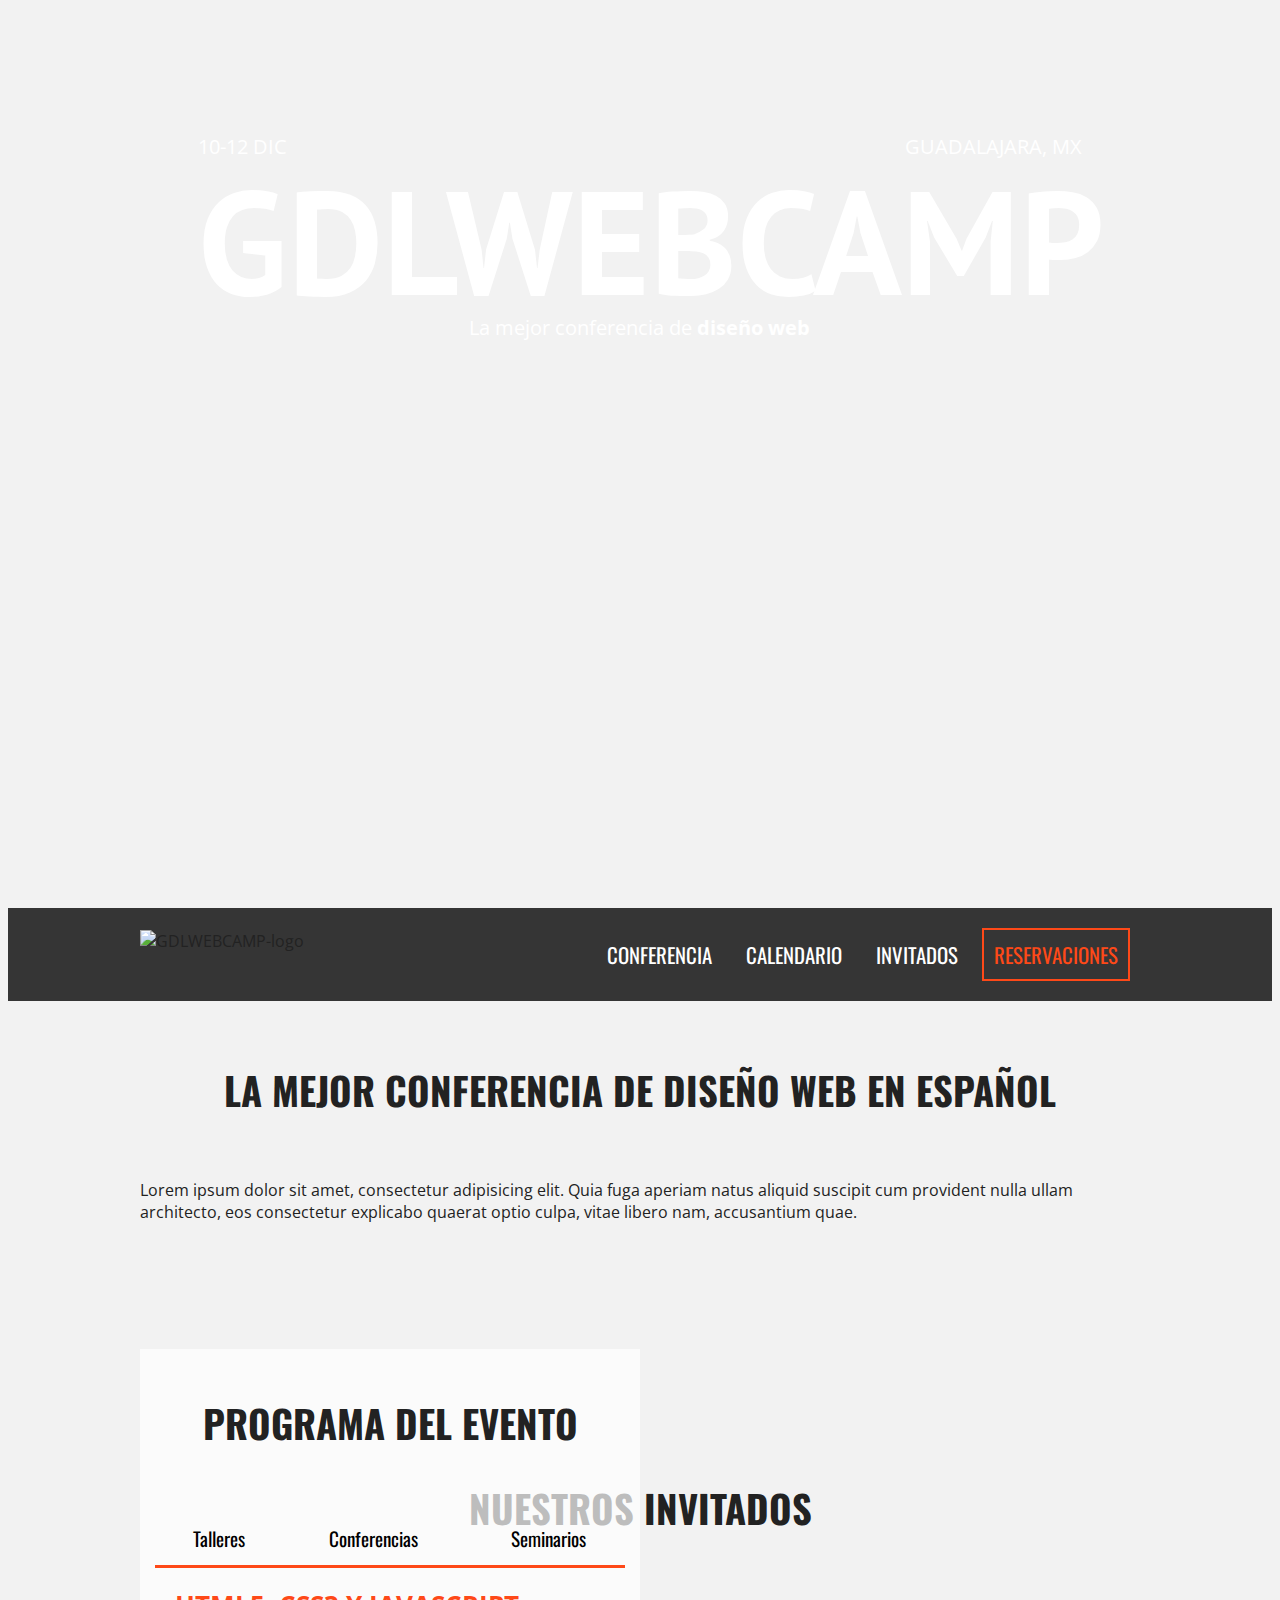
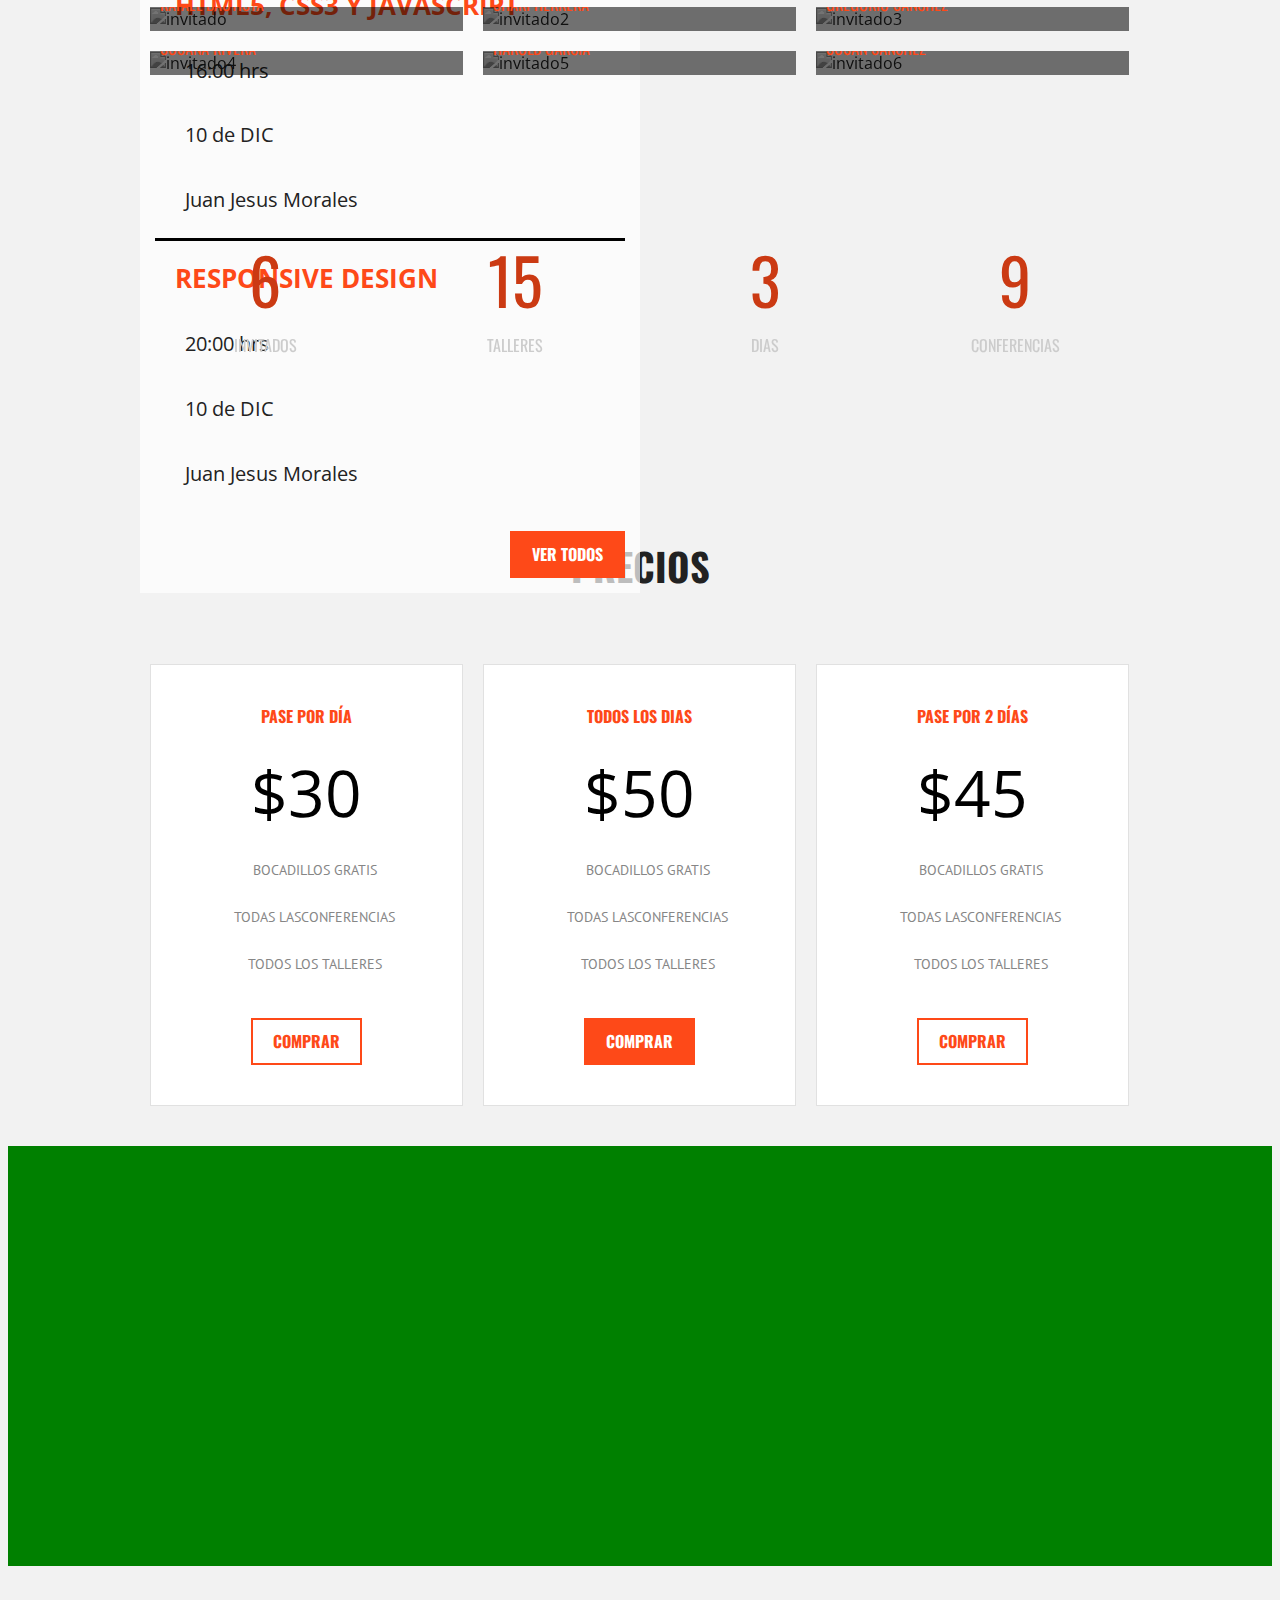
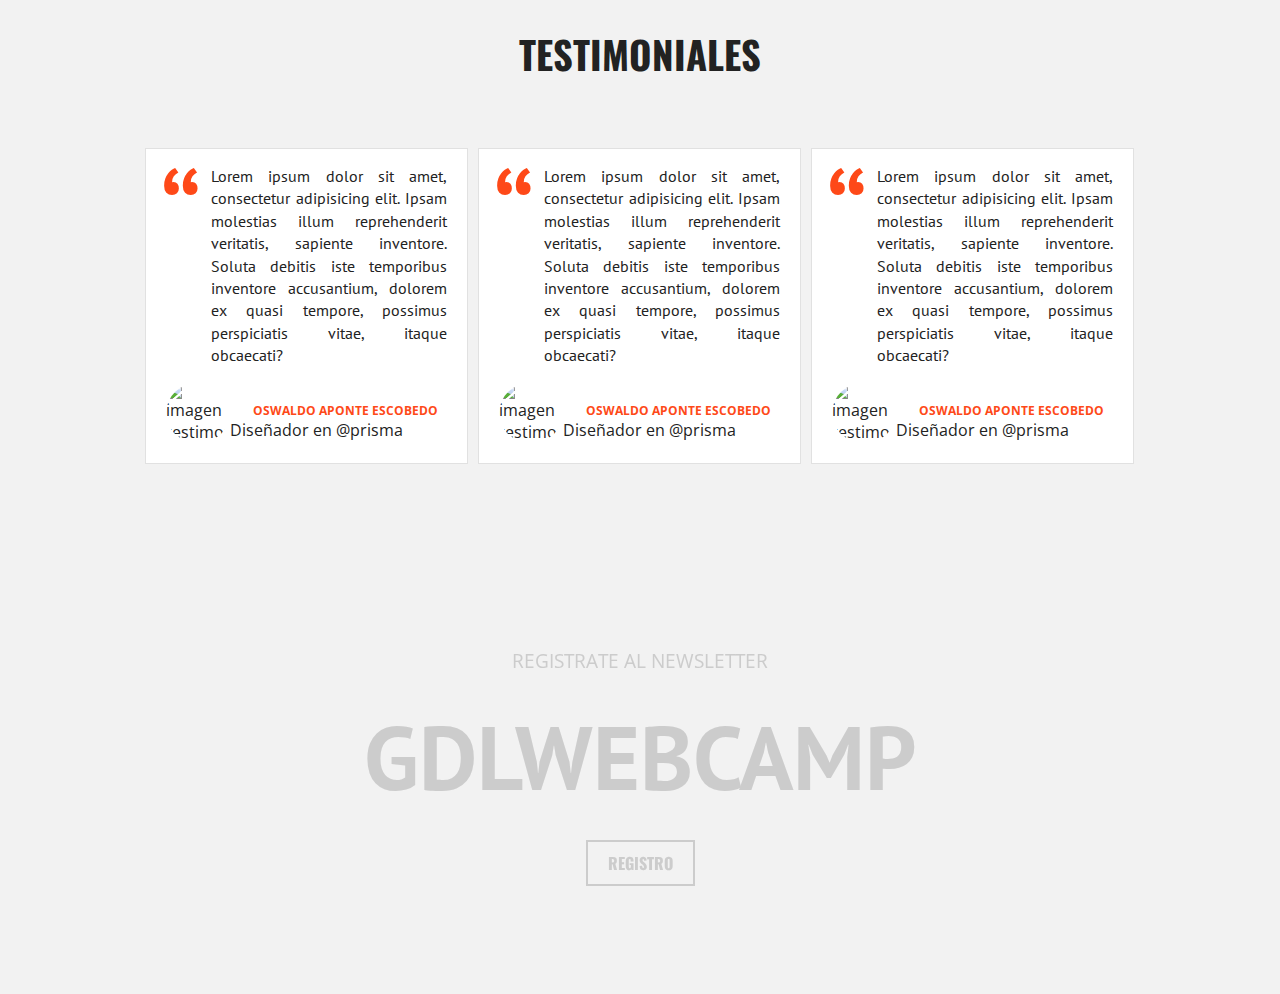
==== index.html @ ed3dda3f "creacion de newsletter" ====
<!doctype html>
<html class="no-js" lang="">

<head>
  <meta charset="utf-8">
  <meta http-equiv="x-ua-compatible" content="ie=edge">
  <title>GDL WEB CAMP</title>
  <meta name="description" content="">
  <meta name="viewport" content="width=device-width, initial-scale=1, shrink-to-fit=no">

  <link rel="manifest" href="site.webmanifest">
  <link rel="apple-touch-icon" href="icon.png">
  <!-- Place favicon.ico in the root directory -->

  <link rel="stylesheet" href="css/normalize.css">
  <link rel="stylesheet" href="css/font-awesome.min.css">
  <link href="https://fonts.googleapis.com/css?family=Open+Sans|Oswald|PT+Sans" rel="stylesheet">
  <link rel="stylesheet" href="css/main.css">
</head>

<body>
  <!--[if lte IE 9]>
    <p class="browserupgrade">You are using an <strong>outdated</strong> browser. Please <a href="https://browsehappy.com/">upgrade your browser</a> to improve your experience and security.</p>
  <![endif]-->

  <!-- Add your site or application content here -->
<header class="site-header">
    <div class="hero">
        <div class="contenido-header">
            <nav class="redes-sociales">
                <a href=""><i class="fa fa-facebook-square" aria-hidden="true"></i></a>
                <a href=""><i class="fa fa-twitter" aria-hidden="true"></i></a>
                <a href=""><i class="fa fa-pinterest" aria-hidden="true"></i></a>
                <a href=""><i class="fa fa-youtube" aria-hidden="true"></i></a>
                <a href=""><i class="fa fa-instagram" aria-hidden="true"></i></a>
            </nav>
            <div class="informacion-evento">
               <div class="clearfix">
                    <p class="fecha"><i class="fa fa-calendar" aria-hidden="true"></i> 10-12 DIC</p>
                <p class="ciudad"><i class="fa fa-map-marker" aria-hidden="true"></i> Guadalajara, MX</p>
               </div>
               
                <h1 class="nombre-sitio">GdlWebCamp</h1>
            <p class="slogan">La mejor conferencia de <span>diseño web</span></p>
            </div>
        </div>
    </div>
</header>
<div class="barra">
    <div class="contenedor clearfix">
        <div class="logo"><img src="img/logo.svg" alt="GDLWEBCAMP-logo"></div>
        <div class="menu-movil">
            <span></span>
            <span></span>
            <span></span>
        </div>
        <nav class="navegacion-principal clearfix">
            <a href="">Conferencia</a>
            <a href="">Calendario</a>
            <a href="">Invitados</a>
            <a href="">Reservaciones</a>
        </nav>
    </div>
</div>
 <section class="seccion contenedor">
     <h2>La mejor conferencia de diseño web en español</h2>
     <p>Lorem ipsum dolor sit amet, consectetur adipisicing elit. Quia fuga aperiam natus aliquid suscipit cum provident nulla ullam architecto, eos consectetur explicabo quaerat optio culpa, vitae libero nam, accusantium quae.</p>
 </section>
<section class="programa">
      <div class="contenedor-video">
        <video autoplay loop poster="img/bg-talleres.jpg">
          <source src="video/video.mp4" type="video/mp4">
          <source src="video/video.webm" type="video/webm">
          <source src="video/video.ogv" type="video/ogg">
        </video>
      </div> <!--contenedor video-->
     <div class="contenido-programa">
         <div class="contenedor">
             <div class="programa-evento">
                 <h2>Programa del Evento</h2>
                 <nav class="menu-programa">
                     <a href="#talleres"><i class="fa fa-code" aria-hidden="true"></i>Talleres</a>
                     <a href="#conferenicas"><i class="fa fa-comment" aria-hidden="true"></i>Conferencias</a>
                     <a href="#seminarios"><i class="fa fa-university" aria-hidden="true"></i>Seminarios</a>
                 </nav>
                 <div id="talleres" class="info-cursos ocultar clearfix">
                     <div class="detalle-evento">
                         <h3>HTML5, CSS3 Y JAVASCRIPT</h3>
                         <p><i class="fa fa-clock-o" aria-hidden="true"></i> 16:00 hrs</p>
                         <p><i class="fa fa-calendar" aria-hidden="true"></i> 10 de DIC</p>
                         <p><i class="fa fa-user" aria-hidden="true"></i> Juan Jesus Morales</p>
                     </div>
                     <div class="detalle-evento">
                         <h3>RESPONSIVE DESIGN</h3>
                         <p><i class="fa fa-clock-o" aria-hidden="true"></i> 20:00 hrs</p>
                         <p><i class="fa fa-calendar" aria-hidden="true"></i> 10 de DIC</p>
                         <p><i class="fa fa-user" aria-hidden="true"></i> Juan Jesus Morales</p>
                     </div>
                     <a href="" class="button float-right" >Ver todos</a>
                 </div>
             </div>
         </div>
     </div>
 </section>
 <section class="invitados contenedor seccion">
     <h2>Nuestros Invitados</h2>
     <ul class="lista-invitados clearfix">
         <li>
             <div class="invitado">
                 <img src="img/invitado1.jpg" alt="invitado">
                 <p>Rafael Bautista</p>
             </div>
         </li>
         <li>
             <div class="invitado">
                 <img src="img/invitado2.jpg" alt="invitado2">
                 <p>Shari Herrera</p>
             </div>
         </li>
         <li>
             <div class="invitado">
                 <img src="img/invitado3.jpg" alt="invitado3">
                 <p>Gregorio Sanchez</p>
             </div>
         </li>
         <li>
             <div class="invitado">
                 <img src="img/invitado4.jpg" alt="invitado4">
                 <p>Susana Rivera</p>
             </div>
         </li>
         <li>
             <div class="invitado">
                 <img src="img/invitado5.jpg" alt="invitado5">
                 <p>Harold Garcia</p>
             </div>
         </li>
         <li>
             <div class="invitado">
                 <img src="img/invitado6.jpg" alt="invitado6">
                 <p>Susan Sanchez</p>
             </div>
         </li>
     </ul>
 </section>
 <div class="contador parrallax">
     <div class="contenedor">
         <ul class="resumen-evento clearfix">
             <li><p class="numero">6</p>Invitados</li>
             <li><p class="numero">15</p>Talleres</li>
             <li><p class="numero">3</p>Dias</li>
             <li><p class="numero">9</p>Conferencias</li>
         </ul>
     </div>
 </div>
 <section class="precios seccion">
     <h2>Precios</h2>
     <div class="contenedor">
         <ul class="lista-precios clearfix">
             <li>
                 <div class="tabla-precio">
                     <h3>Pase por día</h3>
                     <p class="numero">$30</p>
                     <ul>
                         <li>Bocadillos gratis</li>
                         <li>Todas lasconferencias</li>
                         <li>Todos los talleres</li>
                     </ul>
                     <a href="#" class="button hollow">Comprar</a>
                 </div>
             </li>
             <li>
                 <div class="tabla-precio">
                     <h3>Todos los dias</h3>
                     <p class="numero">$50</p>
                     <ul>
                         <li>Bocadillos gratis</li>
                         <li>Todas lasconferencias</li>
                         <li>Todos los talleres</li>
                     </ul>
                     <a href="#" class="button">Comprar</a>
                 </div>
             </li>
             <li>
                 <div class="tabla-precio">
                     <h3>Pase por 2 días</h3>
                     <p class="numero">$45</p>
                     <ul>
                         <li>Bocadillos gratis</li>
                         <li>Todas lasconferencias</li>
                         <li>Todos los talleres</li>
                     </ul>
                     <a href="#" class="button hollow">Comprar</a>
                 </div>
             </li>
         </ul>
     </div>
 </section>
 <div id="mapa" class="mapa"></div>
 <section class="seccion">
     <h2>Testimoniales</h2>
     <div class="testimoniales contenedor clearfix">
     <div class="testimonial">
         <blockquote>
             <p>Lorem ipsum dolor sit amet, consectetur adipisicing elit. Ipsam molestias illum reprehenderit veritatis, sapiente inventore. Soluta debitis iste temporibus inventore accusantium, dolorem ex quasi tempore, possimus perspiciatis vitae, itaque obcaecati?</p>
             <footer class="info-testimonial clearfix">
                 <img src="img/testimonial.jpg" alt="imagen testimonial">
                 <cite>Oswaldo Aponte Escobedo</cite>
                 <span>Diseñador en @prisma</span>
             </footer>
         </blockquote>
     </div>
        <div class="testimonial">
         <blockquote>
             <p>Lorem ipsum dolor sit amet, consectetur adipisicing elit. Ipsam molestias illum reprehenderit veritatis, sapiente inventore. Soluta debitis iste temporibus inventore accusantium, dolorem ex quasi tempore, possimus perspiciatis vitae, itaque obcaecati?</p>
             <footer class="info-testimonial clearfix">
                 <img src="img/testimonial.jpg" alt="imagen testimonial">
                 <cite>Oswaldo Aponte Escobedo</cite>
                 <span>Diseñador en @prisma</span>
             </footer>
         </blockquote>
     </div>
        <div class="testimonial">
         <blockquote>
             <p>Lorem ipsum dolor sit amet, consectetur adipisicing elit. Ipsam molestias illum reprehenderit veritatis, sapiente inventore. Soluta debitis iste temporibus inventore accusantium, dolorem ex quasi tempore, possimus perspiciatis vitae, itaque obcaecati?</p>
             <footer class="info-testimonial clearfix">
                 <img src="img/testimonial.jpg" alt="imagen testimonial">
                 <cite>Oswaldo Aponte Escobedo</cite>
                 <span>Diseñador en @prisma</span>
             </footer>
         </blockquote>
     </div>
     </div>
 </section>
 <div class="newsletter">
     <div class="contenido contenedor">
         <p>Registrate al newsletter</p>
         <h3>gdlwebcamp</h3>
         <a href="#" class="button transparente">Registro</a>
     </div>
 </div>
  <script src="js/vendor/modernizr-3.6.0.min.js"></script>
  <script src="https://code.jquery.com/jquery-3.3.1.min.js" integrity="sha256-FgpCb/KJQlLNfOu91ta32o/NMZxltwRo8QtmkMRdAu8=" crossorigin="anonymous"></script>
  <script>window.jQuery || document.write('<script src="js/vendor/jquery-3.3.1.min.js"><\/script>')</script>
  <script src="js/plugins.js"></script>
  <script src="js/main.js"></script>

  <!-- Google Analytics: change UA-XXXXX-Y to be your site's ID. -->
  <script>
    window.ga = function () { ga.q.push(arguments) }; ga.q = []; ga.l = +new Date;
    ga('create', 'UA-XXXXX-Y', 'auto'); ga('send', 'pageview')
  </script>
  <script src="https://www.google-analytics.com/analytics.js" async defer></script>
</body>

</html>
---- css/main.css ----
/*! HTML5 Boilerplate v6.1.0 | MIT License | https://html5boilerplate.com/ */

/*
 * What follows is the result of much research on cross-browser styling.
 * Credit left inline and big thanks to Nicolas Gallagher, Jonathan Neal,
 * Kroc Camen, and the H5BP dev community and team.
 */

/* ==========================================================================
   Base styles: opinionated defaults
   ========================================================================== */

html {
    color: #222;
    font-size: 1em;
    line-height: 1.4;
}

/*
 * Remove text-shadow in selection highlight:
 * https://twitter.com/miketaylr/status/12228805301
 *
 * Vendor-prefixed and regular ::selection selectors cannot be combined:
 * https://stackoverflow.com/a/16982510/7133471
 *
 * Customize the background color to match your design.
 */

::-moz-selection {
    background: #b3d4fc;
    text-shadow: none;
}

::selection {
    background: #b3d4fc;
    text-shadow: none;
}

/*
 * A better looking default horizontal rule
 */

hr {
    display: block;
    height: 1px;
    border: 0;
    border-top: 1px solid #ccc;
    margin: 1em 0;
    padding: 0;
}

/*
 * Remove the gap between audio, canvas, iframes,
 * images, videos and the bottom of their containers:
 * https://github.com/h5bp/html5-boilerplate/issues/440
 */

audio,
canvas,
iframe,
img,
svg,
video {
    vertical-align: middle;
}

/*
 * Remove default fieldset styles.
 */

fieldset {
    border: 0;
    margin: 0;
    padding: 0;
}

/*
 * Allow only vertical resizing of textareas.
 */

textarea {
    resize: vertical;
}

/* ==========================================================================
   Browser Upgrade Prompt
   ========================================================================== */

.browserupgrade {
    margin: 0.2em 0;
    background: #ccc;
    color: #000;
    padding: 0.2em 0;
}

/* ==========================================================================
   Author's custom styles
   ========================================================================== */

html {
    -webkit-box-sizing: border-box;
    -moz-box-sizing: border-box;
    box-sizing: border-box;
}

*,
*::before,
*::after {
    -webkit-box-sizing: inherit;
    -moz-box-sizing: inherit;
    box-sizing: inherit;
}

body {
    background-color: #f2f2f2;
    font-family: 'Open Sans', sans-serif;
}

.contenedor{
    width: 98%;
    margin: 0 auto;
} 
@media only screen and (min-width: 480px) {
    .contenedor{
    width: 95%;
} 
}
@media only screen and (min-width: 768px) {
    .contenedor{
    width: 90%;
} 
}
@media only screen and (min-width: 992px) {
    .contenedor{
    width: 90%;
        max-width: 1000px;
} 
}
.seccion{
    padding: 30px 0;
}
seccion p{
    font-size: 1.2em;
    text-align: center;
}
h2 {
    font-family: 'Oswald', sans-serif;
    font-size: 2.4em;
    text-transform: uppercase;
    text-align: center;
}

h2::after{
    content: '';
    margin: 0 auto;
    background-image: url(../img/separador.png);
    height: 30px;
    width: 100px;
    display: block;
}
h3{
    font-size: 1.6em;
    color: #fe4918;
    font-family:font-family: 'PT Sans', sans-serif;
    margin: 0;
}
div.hero {
    background-image: url(../img/encabezado.jpg);
    height: 100vh;
    background-position: top center;
    background-size: cover;
}

div.contenido-header {
    padding-top: 40px;
}

@media only screen and (min-width: 768px) {
    div.contenido-header {
        padding-top: 10px;
    }
}

nav.redes-sociales {
    text-align: center;
}

nav.redes-sociales a {
    color: white;
    font-size: 2em;
    margin-right: 20px;
}

nav.redes-sociales a:last-child {
    margin-right: 0px;
}
div.informacion-evento {
    text-align: center;
    color: white;
}

@media only screen and (min-width: 768px) {
    div.informacion-evento {
        width: 70%;
        margin: 0 auto;
        margin-top: 50px;
    }
}
div.informacion-evento p {
    margin: 0px;
    display: inline;
    font-size: 20px;
    text-transform: uppercase;
}

div.informacion-evento i {
    color: #fe4918;
    font-size: 2.4rem;
}

p.fecha {
    float: left;
}

p.ciudad {
    float: right;
    text-align: right;
}

p.slogan {
    text-transform: none!important;
}

p.slogan span {
    font-weight: bold;
}

h1.nombre-sitio {
    text-transform: uppercase;
    font-size: 5.9vw;
    font-family: 'PT Sans', sans-serif;
}

@media only screen and (min-width: 768px) {
    h1.nombre-sitio {
        font-size: 11.5vw;
        margin: 0;
        line-height: 1;
    }
}
div.barra{
    background-color: #353535;
    padding:20px 0;
}
div.logo{
    width: 80%;
    float: left;
}
div.logo img{
    width: 100%;
}
@media only screen and (min-width: 768px) {
    div.logo{
    width: 33%;
        
}
}
nav.navegacion-principal{
    display: none;
}
nav.navegacion-principal a{
    font-family: 'Oswald', sans-serif;
    color: white;
    text-decoration: none;
    font-size: 1.3em;
    text-transform: uppercase;
    transition: all 0.6s ease;
    width: 100%;
    display: block;
    text-align: center;
    margin-top: 20px;
}
nav.navegacion-principal a:hover{
    background-color: #fe4918;
}
nav.navegacion-principal a:last-child{
    color: #fe4918;
    border: 2px solid #fe4918;
}
nav.navegacion-principal a:last-child:hover{
    color: white;
}
@media only screen and (min-width: 768px) {
    nav.navegacion-principal{
    width: 67%;
    float: right;
    text-align: right;
    display: block;
}
    nav.navegacion-principal a{
    padding: 10px 10px;
    display: inline-block;
    width: auto;
    text-align: center;
    margin:0 10px 0 0;
}
}
div.menu-movil{
    width: 60px;
    display: block;
    float: right;
    text-align: right;
    margin-top: 12px;
}
div.menu-movil:hover{
    cursor: pointer;
}
@media only screen and (min-width: 768px) {
   div.menu-movil{
    display: none;
} 
}

div.menu-movil span{
    height: 8px;
    margin-bottom: 6px;
    background-color: white;
    display: block;
}
section.programa{
    position: relative;
}
div.contenedor-video{
    max-width: 100%;
    overflow-x: hidden;
}
div.contenido-programa{
    position: absolute;
    top: 0;
    left: 0;
    height: 100%;
    width: 100%;
}
div.programa-evento{
    background-color: rgba(255,255,255,0.7);
    padding: 15px;
    margin-top: 80px;
}
@media only screen and (min-width: 768px) {
    div.programa-evento{
    width: 70%;
}
}@media only screen and (min-width: 992px) {
    div.programa-evento{
    width: 50%;
}
}
nav.menu-programa{
    width: 100%;
    border-bottom: 3px solid #fe4918;
    padding-bottom: 10px;
}
@media only screen and (min-width: 768px) {
nav.menu-programa{
    display: table;
    }
}

nav.menu-programa a{
    display: block;
    color: black;
    text-decoration: none;
    text-align: center;
    font-family: 'Oswald', sans-serif;
    margin-bottom: 10px;
    font-size: 1.2em;
}
@media only screen and (min-width: 768px) {
nav.menu-programa a{
    display: table-cell;
    }
}
nav.menu-programa a i,
div.detalle-evento p i{
    color: #fe4918;
    font-size: 1.6em;
    margin-right: 10px;
}
div.detalle-evento{
    margin-top: 20px;
    border-bottom: 3px solid black;
    padding: 0 20px;
}
div.detalle-evento:nth-child(2){
    border:none;
}
div.detalle-evento p{
    margin-bottom: 20px;
    font-size: 20px;
}
.button{
    background-color: #fe4918;
    color: white;
    padding: 10px 20px;
    font-family: 'Oswald', sans-serif;
    text-transform: uppercase;
    font-size: 1em;
    text-decoration: none;
    font-weight: bold;
    margin-top: 20px;
    display: inline-block;
    transition:all 0.5s ease;
    border:2px solid #fe4918;
}
.button.hollow,
.button.hollow:hover{
    background-color:white;
    color: #fe4918;
}
.button.transparente{
    background-color:transparent;
    border: 2px solid #ffffff;
}
.button.transparente:hover{
    border: 2px solid #fe4918;
}
ul{
    list-style: none;
    margin: 0;
    padding: 0;
}
.button:hover{
    background-color: #e33000;
}
.float-right{
    float: right;
}
ul.lista-invitados li{
    padding: 10px;
    float: left;
}
@media only screen and (min-width: 480px) {
    ul.lista-invitados li{
    width: 50%;
}
}
@media only screen and (min-width: 768px) {
    ul.lista-invitados li{
        width: 33.3%;
}
}
div.invitado{
    position: relative;
    overflow: hidden;
}
div.invitado img{
    max-width: 100%;
    -webkit-filter:grayscale(1);
    -o-filter:grayscale(1);
    filter:grayscale(1);
    transition: 0.5s;
}
div.invitado:hover img{
    -webkit-filter: grayscale(0) ;;
    -o-filter: grayscale(0) ;;
    filter:grayscale(0) ;
    -webkit-transform:scale(1.1) ;
    -ms-transform:scale(1.1) ;
    -o-transform:scale(1.1) ;
    transform:scale(1.1);
}
div.invitado p{
    position: absolute;
    bottom: 0;
    left: 0;
    margin: 0;
    padding: 15px 10px;
    background-color:rgba(0,0,0,0.55);
    width: 100%;
    text-align: left;
    font-family: 'Oswald', sans-serif;
    color: #fe4918;
    text-transform: uppercase;
    transition: 0.5s;
}
div.invitado:hover p{
    bottom: -80px;
    opacity: 0;
}
div.parallax{
    width: 100%;
    height: 100%;
    position: absolute;
    top: 0;
    left: 0;
    
}
div.contador{
    position: relative;
    height: auto;
}
div.contador{
    background-image: url(../img/bg-resumen.jpg);
    background-repeat: no-repeat;
    background-size: cover;
    background-position: center center;
    background-attachment: fixed;
    -webkit-filter:brightness(0.8); ;
    -o-filter:brightness(0.8); ;
    filter:brightness(0.8);
    content: '';
}
ul.resumen-evento{
    position: relative;
    padding: 120px 0;
}
ul.resumen-evento li{
    width: 50%;
    float: left;
    text-align: center;
    color: #ffffff;
    font-size: 24px;
    font-family: 'Oswald', sans-serif;
    font-size: 16px;
    text-transform: uppercase;
}
@media only screen and (min-width: 768px) {
ul.resumen-evento li{
    width: 25%;
}
}
p.numero{
    color: #fe4918;
    display: block;
    font-size: 4em;
    margin: 0 0 10px 0;
    }
ul.lista-precios>li{
    padding: 10px;
    }
@media only screen and (min-width: 768px) {
ul.lista-precios>li{
    float: left;
    width: 33.3%;
    }
}
div.tabla-precio{
    border:1px solid #e1e1e1;
    background: #ffffff;
    padding: 40px 0;
    text-align: center;
    transition: all 0.5s ease;
}
div.tabla-precio:hover{
    transform: scale(1.1);
    border: 1px solid #fe4918;
    box-shadow: 0 0 50px #666;
}
div.tabla-precio ul li{
    font-family: 'PT Sans', sans-serif;
    font-size: 14px;
    margin-bottom: 20px;
    text-transform: uppercase;
    color: #868686;
    line-height: 26px;
}
div.tabla-precio ul li:before{
    font-family: 'FontAwesome';
    display: inline-block;
    vertical-align: top;
    padding: 0.5px;
    font-size: 20px;
    color: green;
    -webkit-font-smoothing: antialiased;
content: '\f00c';
}
div.tabla-precio h3{
    font-family: 'Oswald', sans-serif;
    font-size: 16px;
    text-transform:uppercase;
}
div.tabla-precio p.numero{
    color: #000;
    margin: 20px 0;
}
div.mapa{
    height: 420px;
    background-color: green;   
}
div.testimoniales {
 padding-bottom: 20px;
}
div.testimonial {
 padding: 5px;
}
@media only screen and (min-width:768px){
 div.testimonial {
 float: left;
 width: 33.3%;
 }
}
blockquote {
 background-color: #ffffff;
 border: 1px solid #e1e1e1;
 position: relative;
 margin: 0 0 10px 0;
 padding-bottom: 20px;
}
blockquote p {
 text-align: justify!important;
 font-size: 1em!important; 
 font-family: 'PT Sans', sans-serif;
 padding: 0 20px 0 65px;
}
blockquote p::before {
 content: '\201c';
 position: absolute;
 left: 13px;
 top: 8px;
 font-size: 8rem;
 margin:0;
 padding:0;
 line-height: 1;
 color: #fe4918;
}
footer.info-testimonial {
 padding: 0;
 background-color: transparent;
}
footer.info-testimonial img {
 float: left;
 width: 20%;
 border-radius: 50%;
 margin-left: 20px;
}
footer.info-testimonial cite {
 text-align: left; 
 color:#fe4918;
 text-transform: uppercase;
 font-size: 12px;
 padding-top: 20px;
 width: 66.6%;
 float: right;
 font-weight: bold;
 font-style:normal;
}
footer.info-testimonial cite span {
 color: #000000;
 display: block;
 text-transform: none;
 margin-top: 5px;
}
div.newsletter{
    position: relative;
    height: auto;
}
div.newsletter{
   background-image: url(../img/bg-newsletter.jpg);
    background-repeat: no-repeat;
    background-size: cover;
    background-position: center center;
    background-attachment: fixed;
    -webkit-filter:brightness(0.8); ;
    -o-filter:brightness(0.8); ;
    filter:brightness(0.8);
    content: '';
}
div.newsletter .contenido{
    padding: 100px 0;
    color: #ffffff;
    text-align: center;
    position: relative;
}
div.newsletter .contenido p{
    font-size: 1.2em;
    text-transform: uppercase;
}
div.newsletter .contenido h3{
    color: #ffffff;
    text-transform: uppercase;
    font-size: 7vw;
    font-family: 'PT Sans', sans-serif;
}
    /* ==========================================================================
   Helper classes
   ========================================================================== */

/*
 * Hide visually and from screen readers
 */

.hidden {
    display: none !important;
}

/*
 * Hide only visually, but have it available for screen readers:
 * https://snook.ca/archives/html_and_css/hiding-content-for-accessibility
 *
 * 1. For long content, line feeds are not interpreted as spaces and small width
 *    causes content to wrap 1 word per line:
 *    https://medium.com/@jessebeach/beware-smushed-off-screen-accessible-text-5952a4c2cbfe
 */

.visuallyhidden {
    border: 0;
    clip: rect(0 0 0 0);
    height: 1px;
    margin: -1px;
    overflow: hidden;
    padding: 0;
    position: absolute;
    width: 1px;
    white-space: nowrap;
    /* 1 */
}

/*
 * Extends the .visuallyhidden class to allow the element
 * to be focusable when navigated to via the keyboard:
 * https://www.drupal.org/node/897638
 */

.visuallyhidden.focusable:active,
.visuallyhidden.focusable:focus {
    clip: auto;
    height: auto;
    margin: 0;
    overflow: visible;
    position: static;
    width: auto;
    white-space: inherit;
}

/*
 * Hide visually and from screen readers, but maintain layout
 */

.invisible {
    visibility: hidden;
}

/*
 * Clearfix: contain floats
 *
 * For modern browsers
 * 1. The space content is one way to avoid an Opera bug when the
 *    `contenteditable` attribute is included anywhere else in the document.
 *    Otherwise it causes space to appear at the top and bottom of elements
 *    that receive the `clearfix` class.
 * 2. The use of `table` rather than `block` is only necessary if using
 *    `:before` to contain the top-margins of child elements.
 */

.clearfix:before,
.clearfix:after {
    content: " ";
    /* 1 */
    display: table;
    /* 2 */
}

.clearfix:after {
    clear: both;
}

/* ==========================================================================
   EXAMPLE Media Queries for Responsive Design.
   These examples override the primary ('mobile first') styles.
   Modify as content requires.
   ========================================================================== */

@media only screen and (min-width: 35em) {
    /* Style adjustments for viewports that meet the condition */
}

@media print,
(-webkit-min-device-pixel-ratio: 1.25),
(min-resolution: 1.25dppx),
(min-resolution: 120dpi) {
    /* Style adjustments for high resolution devices */
}

/* ==========================================================================
   Print styles.
   Inlined to avoid the additional HTTP request:
   https://www.phpied.com/delay-loading-your-print-css/
   ========================================================================== */

@media print {
    *,
    *:before,
    *:after {
        background: transparent !important;
        color: #000 !important;
        /* Black prints faster */
        -webkit-box-shadow: none !important;
        box-shadow: none !important;
        text-shadow: none !important;
    }

    a,
    a:visited {
        text-decoration: underline;
    }

    a[href]:after {
        content: " (" attr(href) ")";
    }

    abbr[title]:after {
        content: " (" attr(title) ")";
    }

    /*
     * Don't show links that are fragment identifiers,
     * or use the `javascript:` pseudo protocol
     */
    a[href^="#"]:after,
    a[href^="javascript:"]:after {
        content: "";
    }

    pre {
        white-space: pre-wrap !important;
    }
    pre,
    blockquote {
        border: 1px solid #999;
        page-break-inside: avoid;
    }

    /*
     * Printing Tables:
     * http://css-discuss.incutio.com/wiki/Printing_Tables
     */
    thead {
        display: table-header-group;
    }

    tr,
    img {
        page-break-inside: avoid;
    }

    p,
    h2,
    h3 {
        orphans: 3;
        widows: 3;
    }

    h2,
    h3 {
        page-break-after: avoid;
    }
}
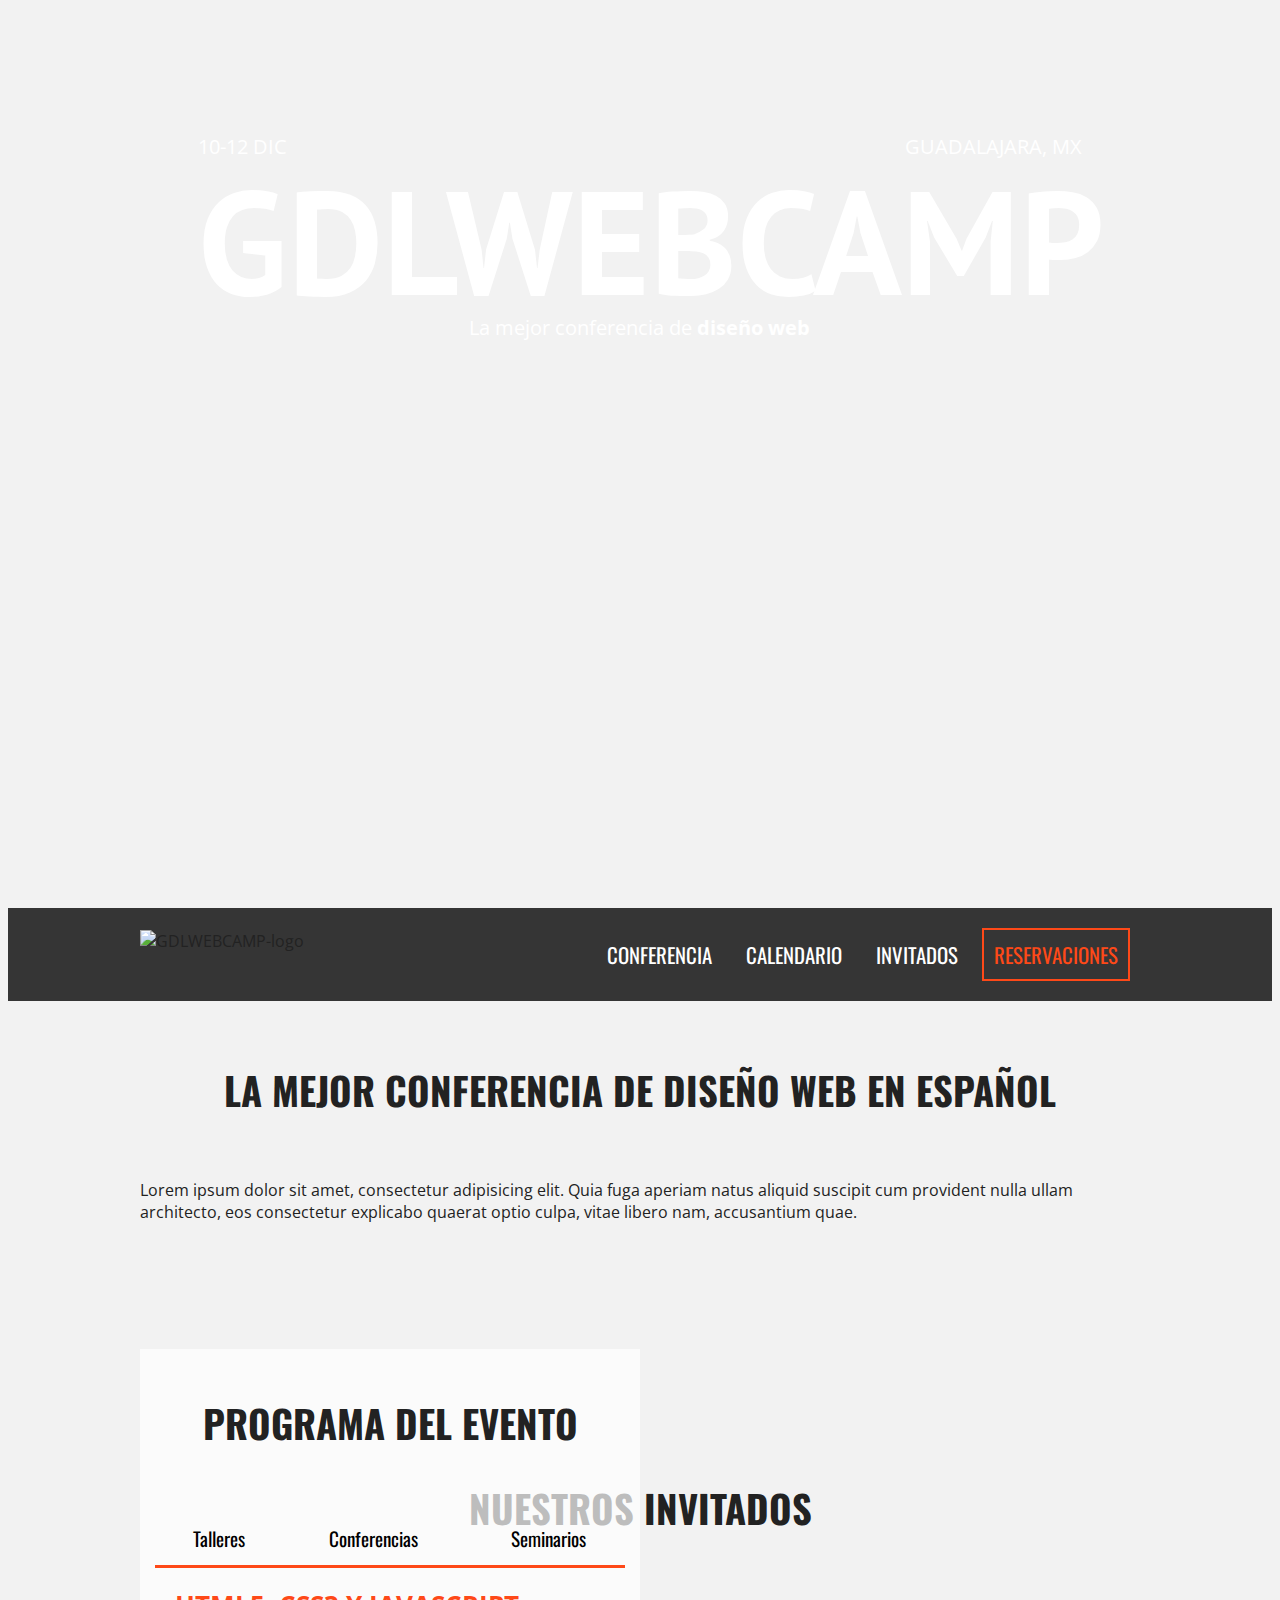
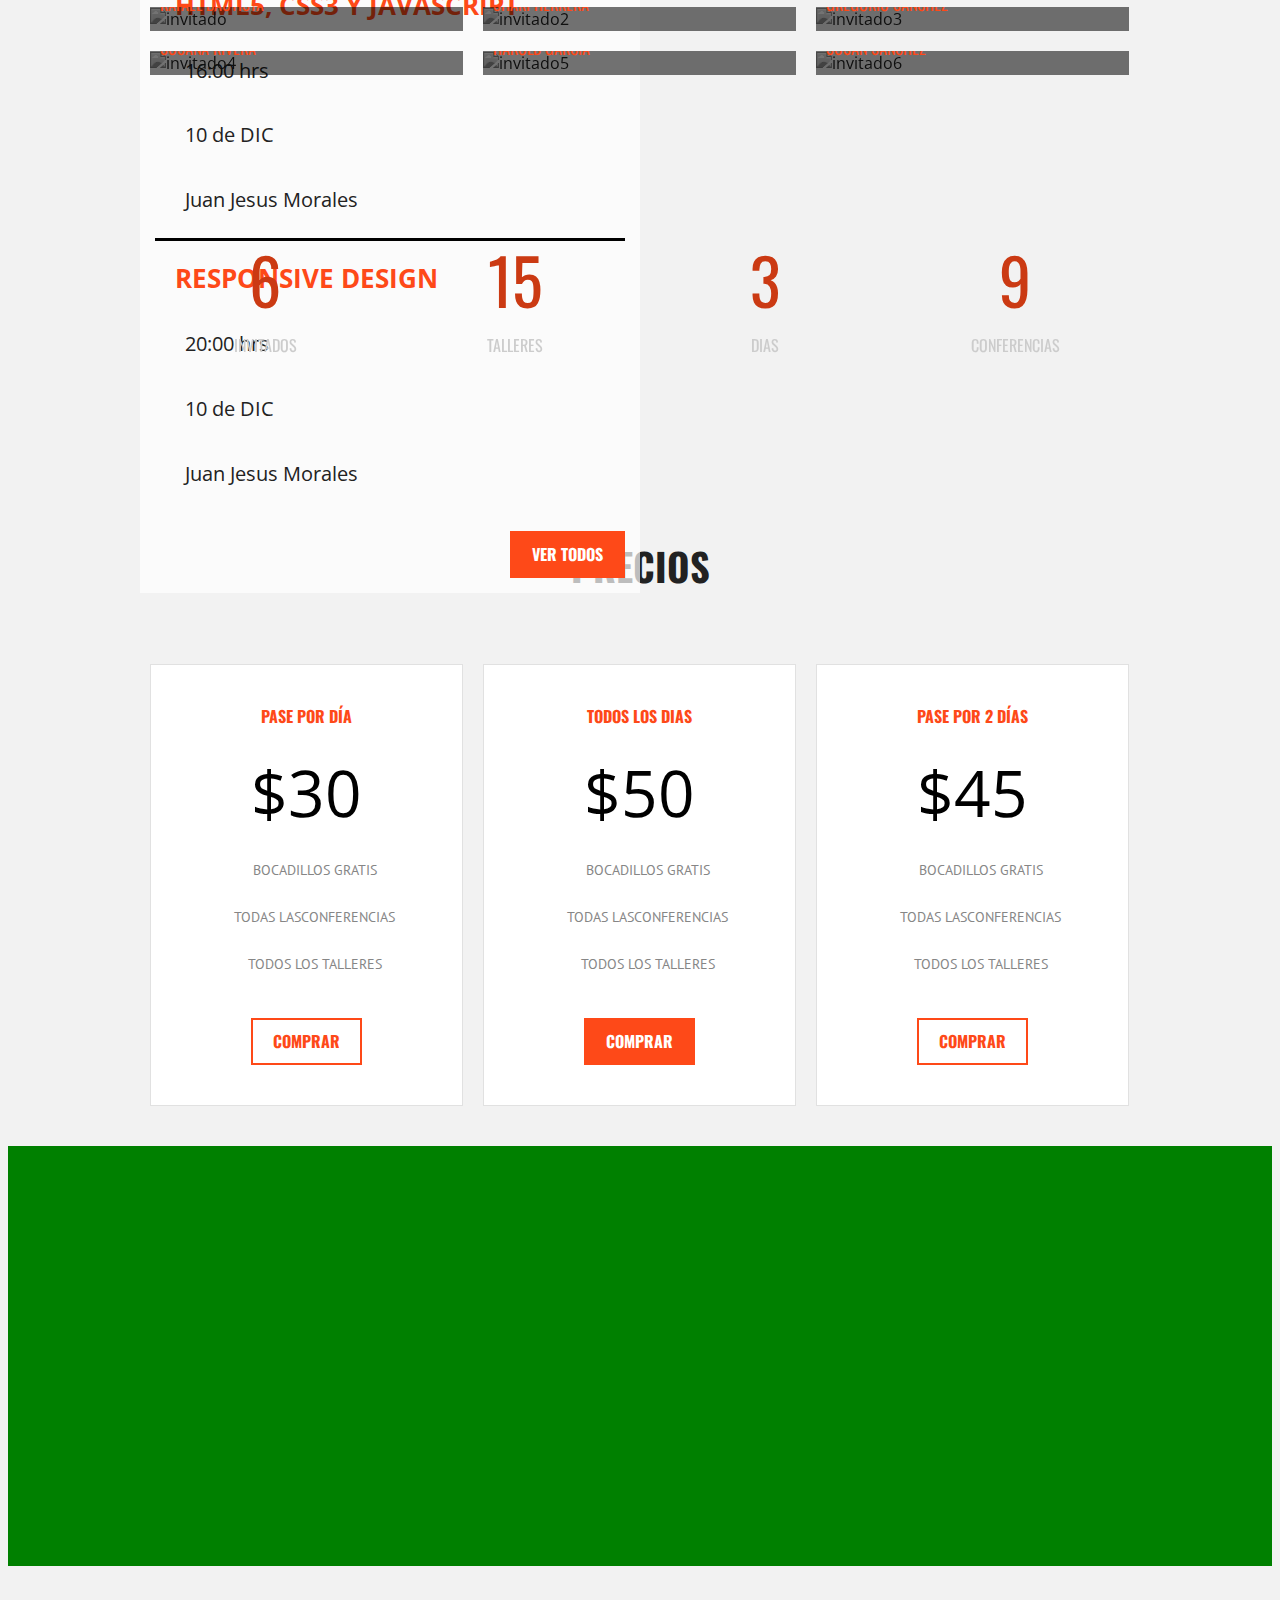
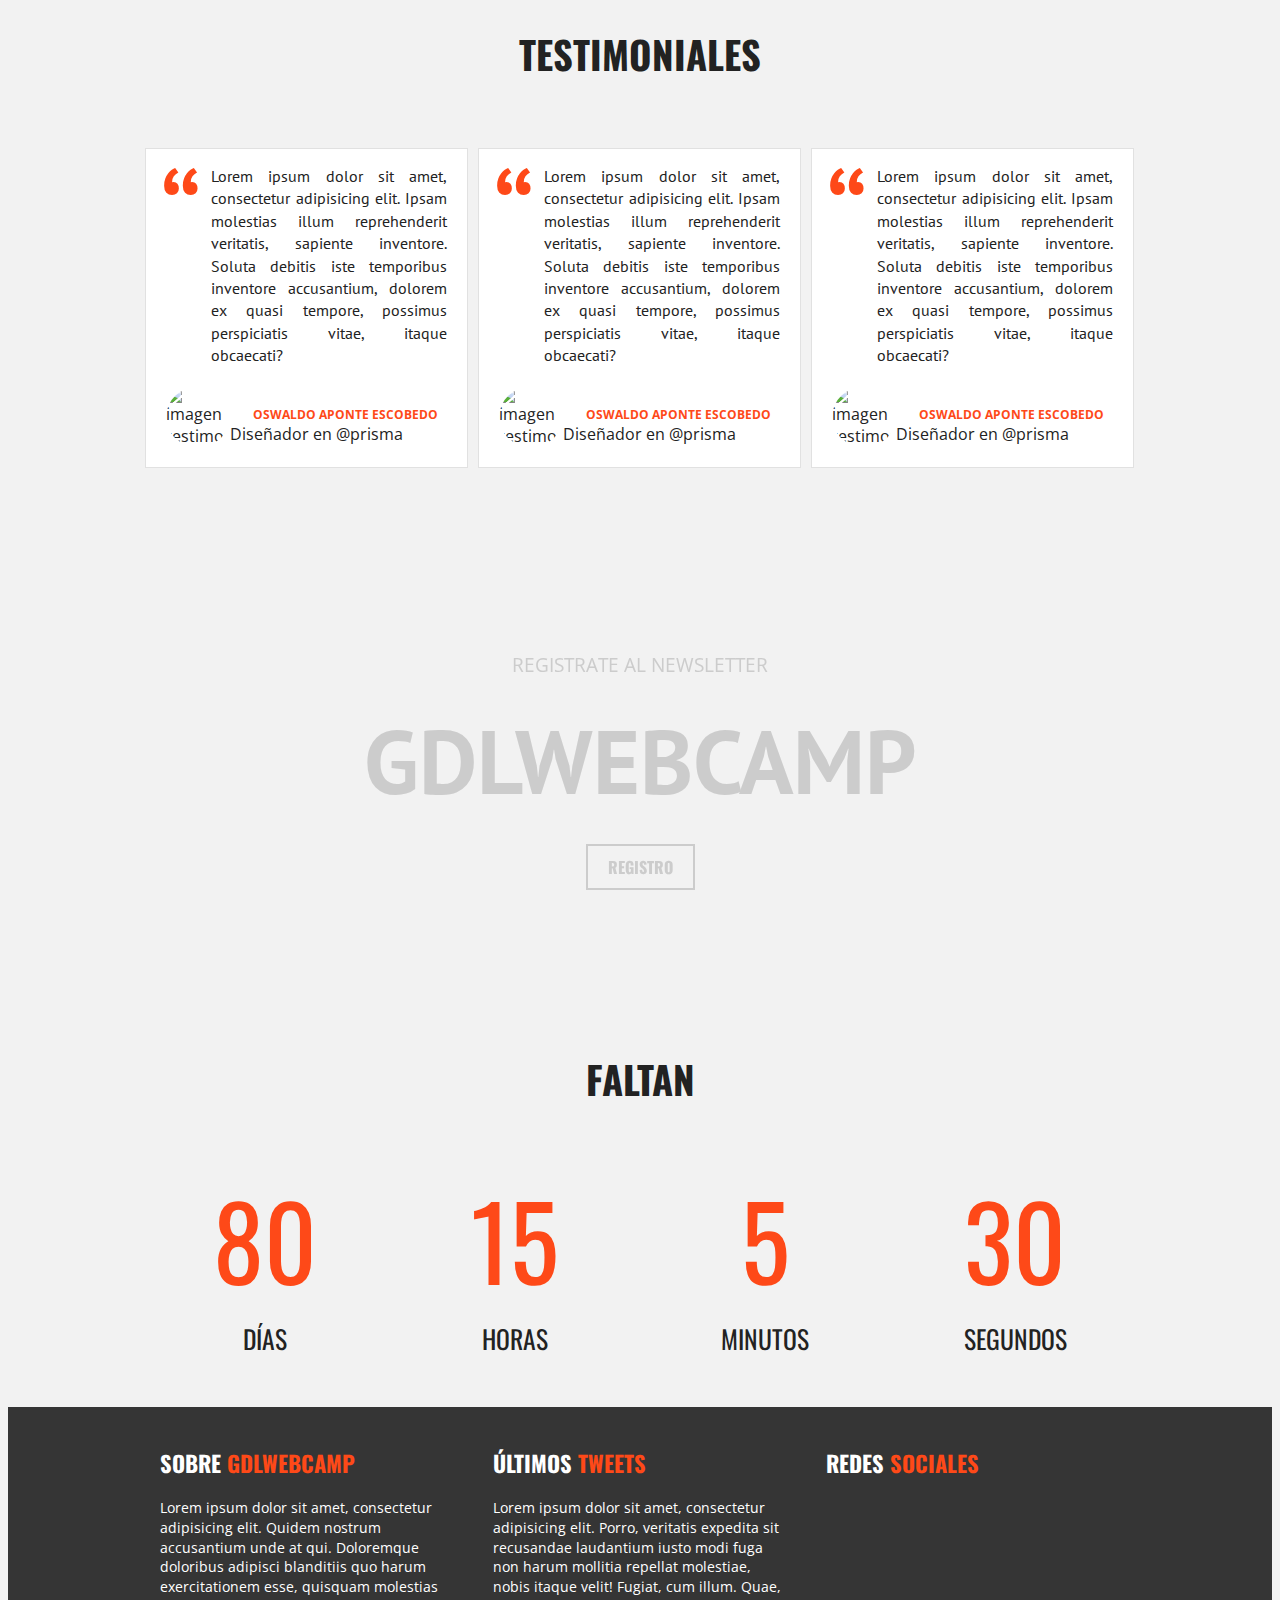
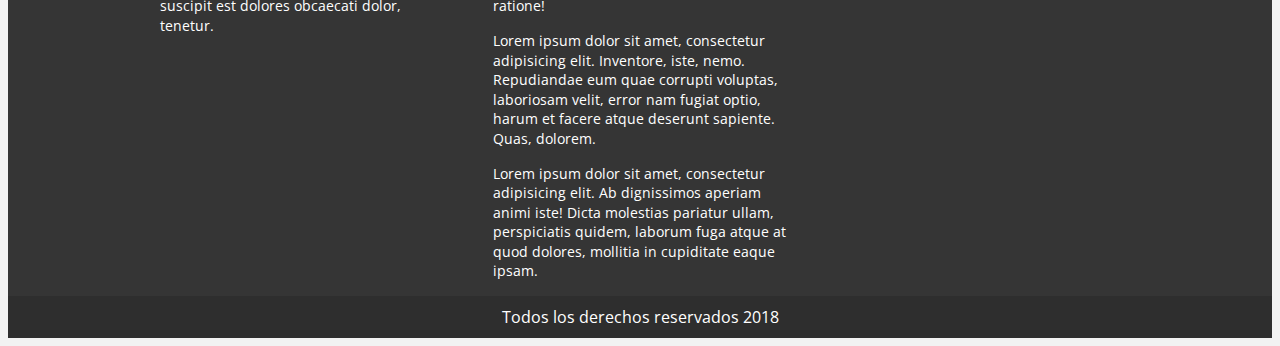
==== commit 0267198a: "creacion de footer" ====
--- a/index.html
+++ b/index.html
@@ -239,6 +239,52 @@
          <a href="#" class="button transparente">Registro</a>
      </div>
  </div>
+ <section class="seccion">
+     <h2>Faltan</h2>
+     <div class="cuenta-regresiva contenedor">
+         <ul class="clearfix">
+             <li>
+                 <p class="numero">80</p>días
+             </li>
+             <li>
+                 <p class="numero">15</p>horas
+             </li>
+             <li>
+                 <p class="numero">5</p>minutos
+             </li>
+             <li>
+                 <p class="numero">30</p>segundos
+             </li>
+         </ul>
+     </div>
+ </section>
+ <footer class="site-footer">
+     <div class="contenedor clearfix">
+         <div class="footer-informacion">
+             <h3>Sobre <span>gdlwebcamp</span></h3>
+             <p>Lorem ipsum dolor sit amet, consectetur adipisicing elit. Quidem nostrum accusantium unde at qui. Doloremque doloribus adipisci blanditiis quo harum exercitationem esse, quisquam molestias suscipit est dolores obcaecati dolor, tenetur.</p>
+         </div>
+            <div class="ultimos-tweets">
+             <h3>Últimos <span>tweets</span></h3>
+             <ul>
+                 <li>Lorem ipsum dolor sit amet, consectetur adipisicing elit. Porro, veritatis expedita sit recusandae laudantium iusto modi fuga non harum mollitia repellat molestiae, nobis itaque velit! Fugiat, cum illum. Quae, ratione!</li>
+                 <li>Lorem ipsum dolor sit amet, consectetur adipisicing elit. Inventore, iste, nemo. Repudiandae eum quae corrupti voluptas, laboriosam velit, error nam fugiat optio, harum et facere atque deserunt sapiente. Quas, dolorem.</li>
+                 <li>Lorem ipsum dolor sit amet, consectetur adipisicing elit. Ab dignissimos aperiam animi iste! Dicta molestias pariatur ullam, perspiciatis quidem, laborum fuga atque at quod dolores, mollitia in cupiditate eaque ipsam.</li>
+             </ul> 
+         </div>
+            <div class="menu">
+             <h3>Redes <span>sociales</span></h3>
+             <nav class="redes-sociales">
+                <a href=""><i class="fa fa-facebook-square" aria-hidden="true"></i></a>
+                <a href=""><i class="fa fa-twitter" aria-hidden="true"></i></a>
+                <a href=""><i class="fa fa-pinterest" aria-hidden="true"></i></a>
+                <a href=""><i class="fa fa-youtube" aria-hidden="true"></i></a>
+                <a href=""><i class="fa fa-instagram" aria-hidden="true"></i></a>
+            </nav>
+         </div>
+     </div>
+ </footer>
+ <p class="copyright">Todos los derechos reservados 2018</p>
   <script src="js/vendor/modernizr-3.6.0.min.js"></script>
   <script src="https://code.jquery.com/jquery-3.3.1.min.js" integrity="sha256-FgpCb/KJQlLNfOu91ta32o/NMZxltwRo8QtmkMRdAu8=" crossorigin="anonymous"></script>
   <script>window.jQuery || document.write('<script src="js/vendor/jquery-3.3.1.min.js"><\/script>')</script>
--- a/css/main.css
+++ b/css/main.css
@@ -681,6 +681,57 @@
     font-size: 7vw;
     font-family: 'PT Sans', sans-serif;
 }
+div.cuenta-regresiva ul li{
+    text-transform: uppercase;
+    font-family: 'Oswald',sans-serif;
+    font-size: 1.6rem;
+    text-align: center;
+}
+@media only screen and (min-width:768px){
+    div.cuenta-regresiva ul li{
+        width: 25%;
+        float: left;
+    }
+}
+footer{
+    background-color: #353535;
+    padding-top: 40px;
+    margin-top: 20px;
+}
+footer .contenedor > div{
+    color: #ffffff;
+    padding: 0 20px;
+    font-size: 14px;
+    
+}
+@media only screen and (min-width:768px){
+    footer .contenedor > div{
+        width: 33.3%;
+        float: left;
+    }
+}
+footer h3{
+    color: #ffffff;
+    text-transform:uppercase;
+    font-family: 'Oswald',sans-serif;
+    margin-bottom: 20px;
+}
+footer h3 span{
+    color:#fe4918;
+}
+footer .ultimos-tweets li{
+    margin-bottom: 15px;
+}
+footer nav.redes-sociales{
+    text-align: left;
+}
+p.copyright{
+    background-color: #2e2e2e;
+    color: #ffffff;
+    padding: 10px 0;
+    margin: 0;
+    text-align: center;
+}
     /* ==========================================================================
    Helper classes
    ========================================================================== */
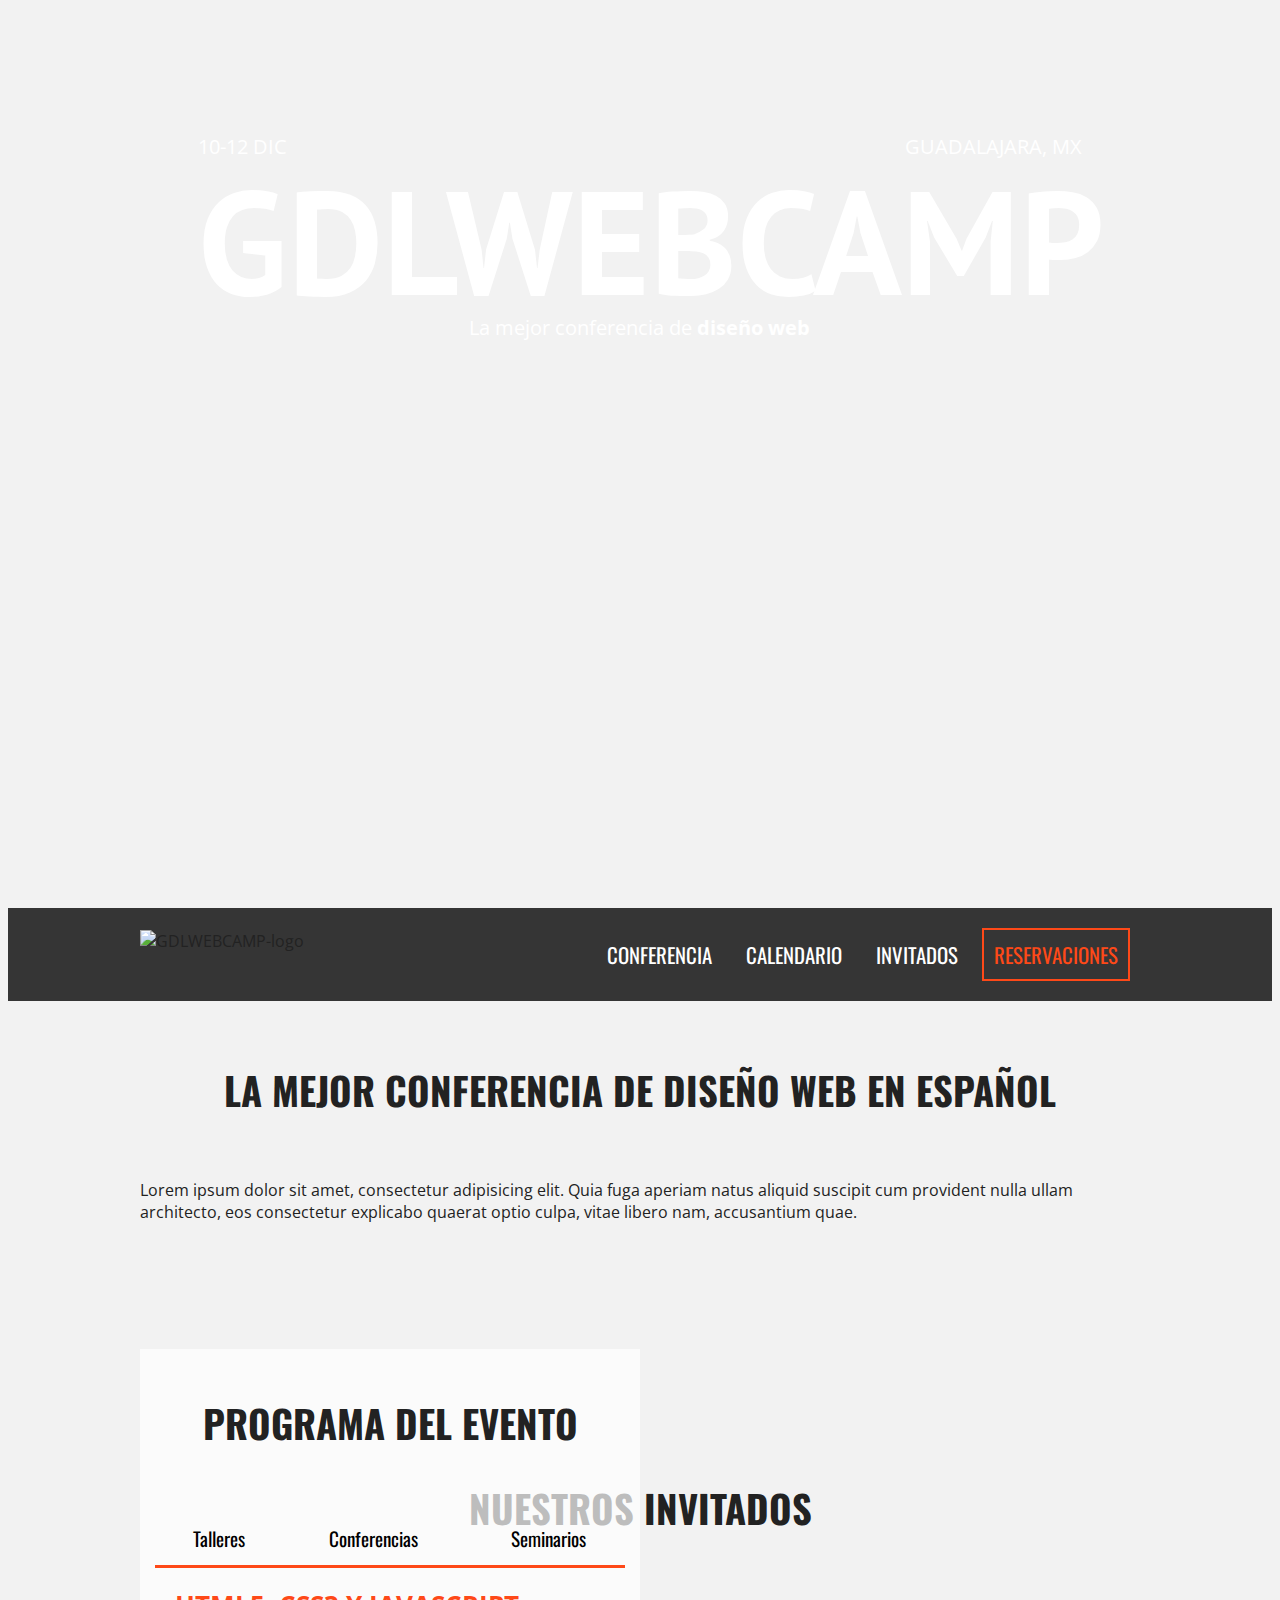
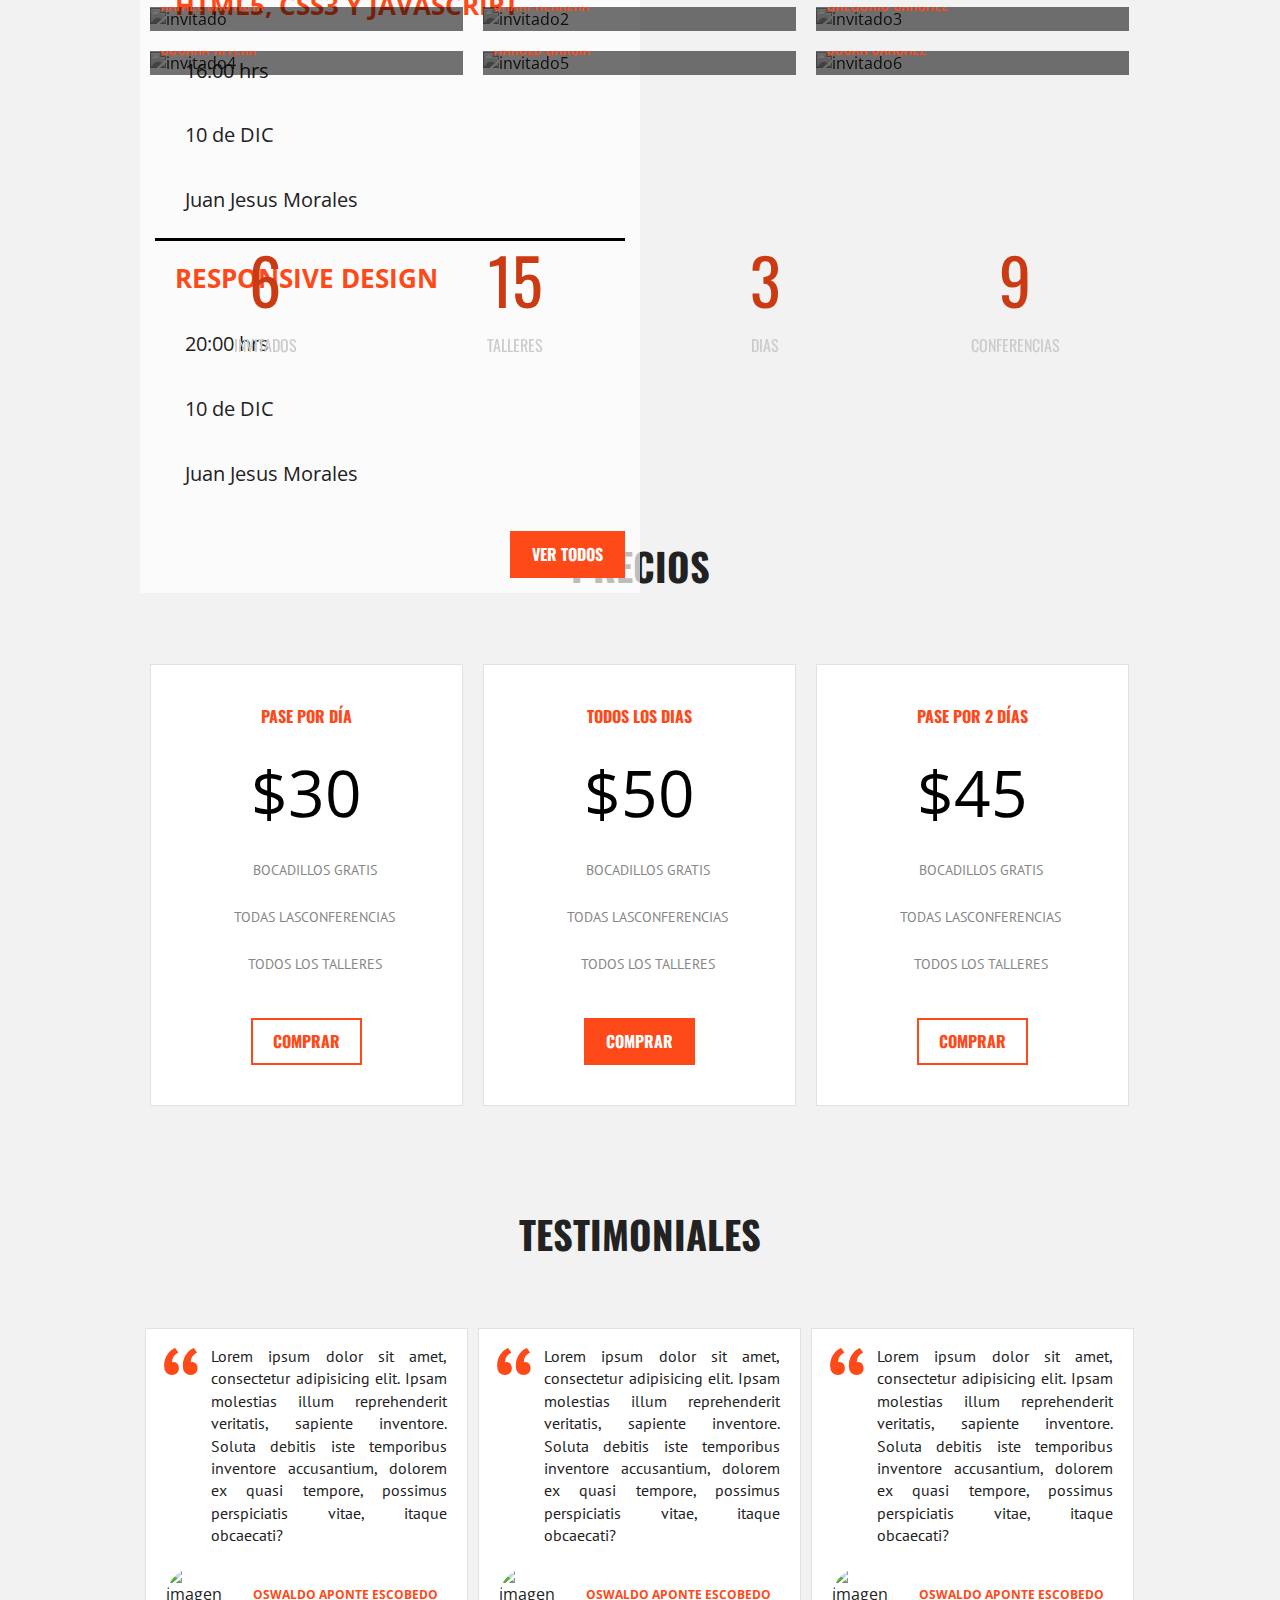
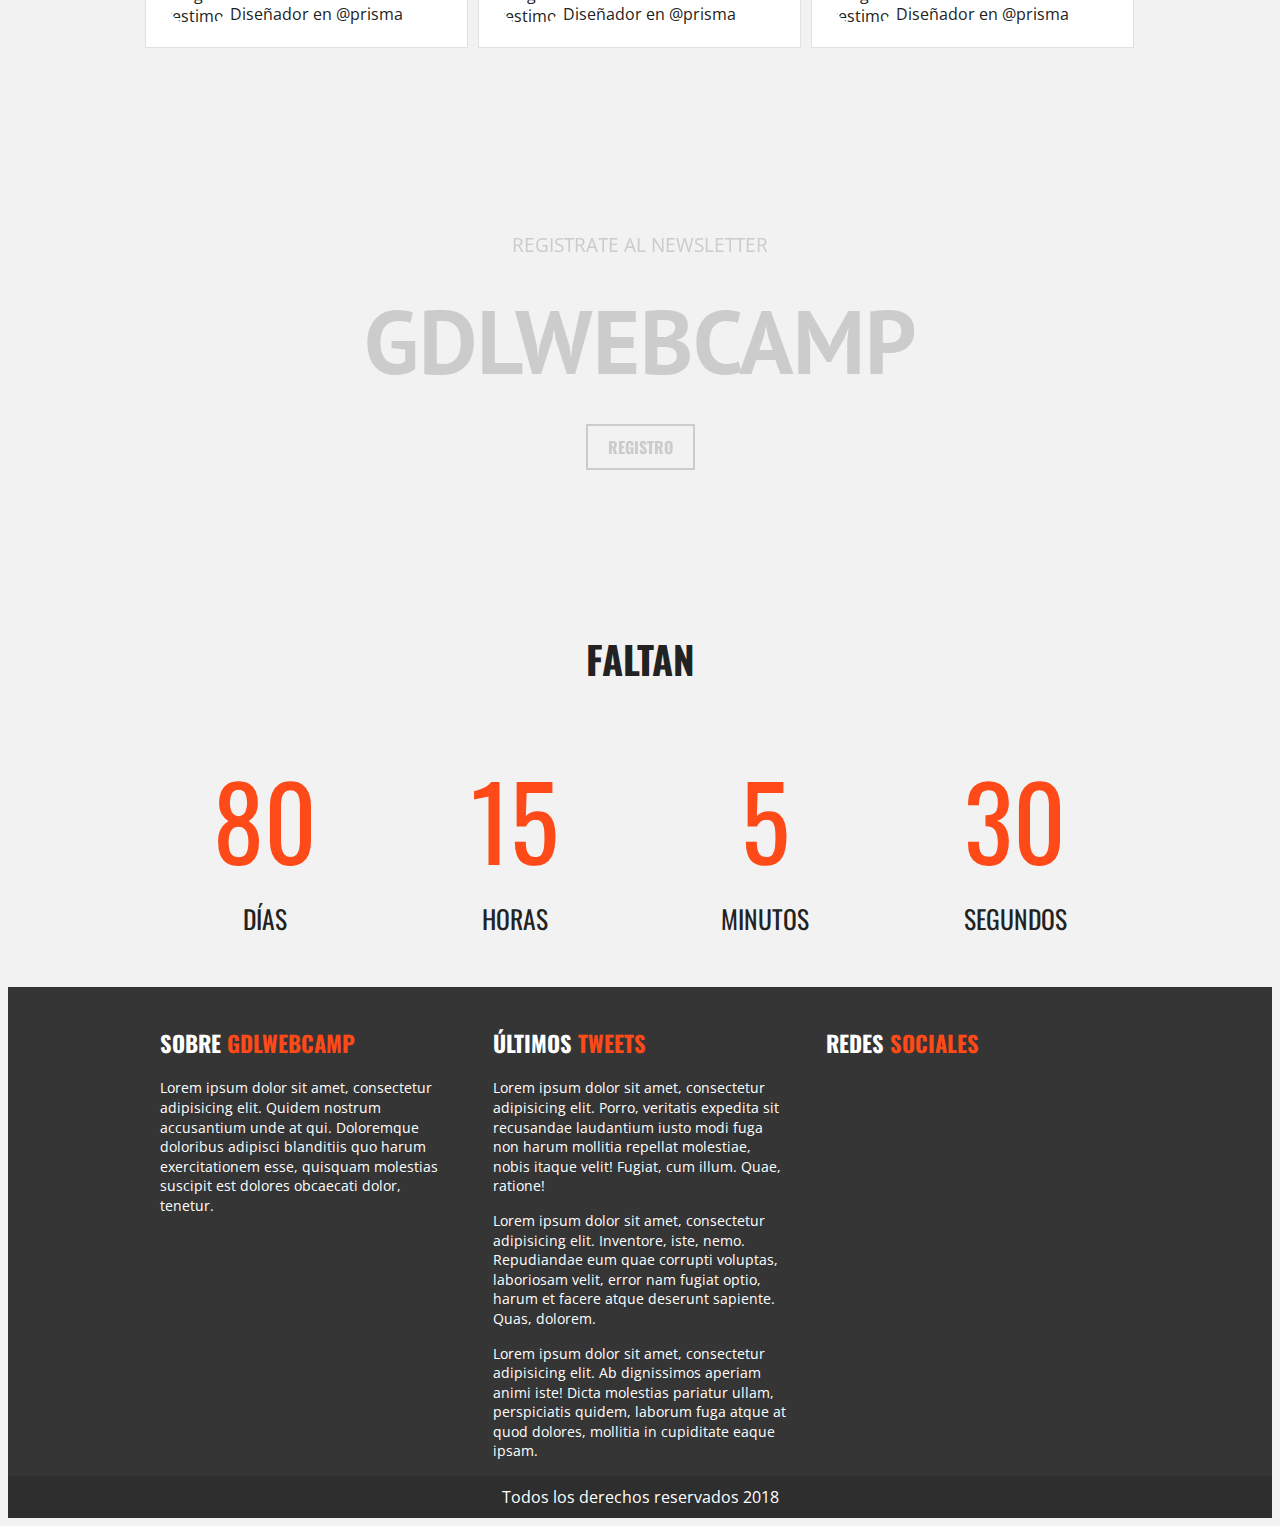
==== commit 49511df2: "Agregando jquery al programa de eventos" ====
--- a/index.html
+++ b/index.html
@@ -58,7 +58,7 @@
             <a href="">Conferencia</a>
             <a href="">Calendario</a>
             <a href="">Invitados</a>
-            <a href="">Reservaciones</a>
+            <a href="registro.html">Reservaciones</a>
         </nav>
     </div>
 </div>
@@ -80,7 +80,7 @@
                  <h2>Programa del Evento</h2>
                  <nav class="menu-programa">
                      <a href="#talleres"><i class="fa fa-code" aria-hidden="true"></i>Talleres</a>
-                     <a href="#conferenicas"><i class="fa fa-comment" aria-hidden="true"></i>Conferencias</a>
+                     <a href="#conferencias"><i class="fa fa-comment" aria-hidden="true"></i>Conferencias</a>
                      <a href="#seminarios"><i class="fa fa-university" aria-hidden="true"></i>Seminarios</a>
                  </nav>
                  <div id="talleres" class="info-cursos ocultar clearfix">
@@ -93,6 +93,36 @@
                      <div class="detalle-evento">
                          <h3>RESPONSIVE DESIGN</h3>
                          <p><i class="fa fa-clock-o" aria-hidden="true"></i> 20:00 hrs</p>
+                         <p><i class="fa fa-calendar" aria-hidden="true"></i> 10 de DIC</p>
+                         <p><i class="fa fa-user" aria-hidden="true"></i> Juan Jesus Morales</p>
+                     </div>
+                     <a href="" class="button float-right" >Ver todos</a>
+                 </div>
+                 <div id="conferencias" class="info-cursos ocultar clearfix">
+                     <div class="detalle-evento">
+                         <h3>Como ser freelancer</h3>
+                         <p><i class="fa fa-clock-o" aria-hidden="true"></i> 10:00 hrs</p>
+                         <p><i class="fa fa-calendar" aria-hidden="true"></i> 10 de DIC</p>
+                         <p><i class="fa fa-user" aria-hidden="true"></i> Juan Jesus Morales</p>
+                     </div>
+                     <div class="detalle-evento">
+                         <h3>Tecnologias del futuro</h3>
+                         <p><i class="fa fa-clock-o" aria-hidden="true"></i> 17:00 hrs</p>
+                         <p><i class="fa fa-calendar" aria-hidden="true"></i> 10 de DIC</p>
+                         <p><i class="fa fa-user" aria-hidden="true"></i> Juan Jesus Morales</p>
+                     </div>
+                     <a href="" class="button float-right" >Ver todos</a>
+                 </div>
+                 <div id="seminarios" class="info-cursos ocultar clearfix">
+                     <div class="detalle-evento">
+                         <h3>Diseño UI/UX para moviles</h3>
+                         <p><i class="fa fa-clock-o" aria-hidden="true"></i> 16:00 hrs</p>
+                         <p><i class="fa fa-calendar" aria-hidden="true"></i> 10 de DIC</p>
+                         <p><i class="fa fa-user" aria-hidden="true"></i> Juan Jesus Morales</p>
+                     </div>
+                     <div class="detalle-evento">
+                         <h3>Aprende a programar en una mañana</h3>
+                         <p><i class="fa fa-clock-o" aria-hidden="true"></i> 12:00 hrs</p>
                          <p><i class="fa fa-calendar" aria-hidden="true"></i> 10 de DIC</p>
                          <p><i class="fa fa-user" aria-hidden="true"></i> Juan Jesus Morales</p>
                      </div>
@@ -196,7 +226,7 @@
          </ul>
      </div>
  </section>
- <div id="mapa" class="mapa"></div>
+
  <section class="seccion">
      <h2>Testimoniales</h2>
      <div class="testimoniales contenedor clearfix">
--- a/css/main.css
+++ b/css/main.css
@@ -732,6 +732,107 @@
     margin: 0;
     text-align: center;
 }
+form.registro h3{
+    text-align: center;
+    text-transform: uppercase;
+    margin: 20px 0 0 0;
+}
+form.registro label{
+    margin-bottom: 5px;
+    font-weight: bold;
+}
+h4{
+    text-align: center;
+    text-transform: uppercase;
+    border-bottom: 2px solid #fe4918;
+    padding-bottom: 10px;
+    font-size: 1.2em;
+}
+div.caja{
+    background-color: white;
+    border:1px solid #e1e1e1;
+    padding: 10px;
+    margin: 10px;
+}
+div.campo{
+    padding: 20px;
+}
+@media only screen and (min-width:768px){
+    div.campo{
+        float: left;
+        width: 33.3%;
+    }
+}
+div.paquetes .tabla-precio:hover{
+    transform: none;
+    box-shadow: none;
+}
+div.paquetes .tabla-precio input{
+    clear: both;
+    width: 100px;
+    margin: 10px auto 0 auto;
+    display: block;
+}
+.contenido-dia{
+    padding: 20px;
+    display: none;
+}
+@media only screen and (min-width:768px){
+    .contenido-dia > div{
+        float: left;
+        width: 33.3%;
+    } 
+}
+.contenido-dia > div p{
+    text-align: left;
+    font-weight: bold;
+}
+.contenido-dia > div label{
+    display: block;
+    margin-bottom: 10px;
+}
+.contenido-dia > div input{
+    margin-right: 10px;
+}
+.contenido-dia > div label time{
+    color: #fe4918;
+    font-weight: bold;
+}
+div.resumen p{
+    font-size: 1.2em;
+    text-transform: uppercase;
+}
+div.resumen div.extras{
+    float: left;
+    width: 50%;
+    padding: 30px;
+}
+div.extras div.orden{
+    text-align: left;
+    margin-bottom: 10px;
+}
+div.extras div.orden input{
+    margin: 10px 0 0 0;
+}
+div.resumen div.total{
+    float: right;
+    width: 50%;
+    padding: 30px;
+}
+div.resumen input{
+    display: block;
+    margin: 10px auto;
+}
+#lista_productos{
+    background-color: #e1e1e1;
+    padding: 20px;
+    display: none;
+}
+#suma_total{
+    text-align: center;
+    font-size: 2em;
+    color: #fe4918;
+}
     /* ==========================================================================
    Helper classes
    ========================================================================== */
